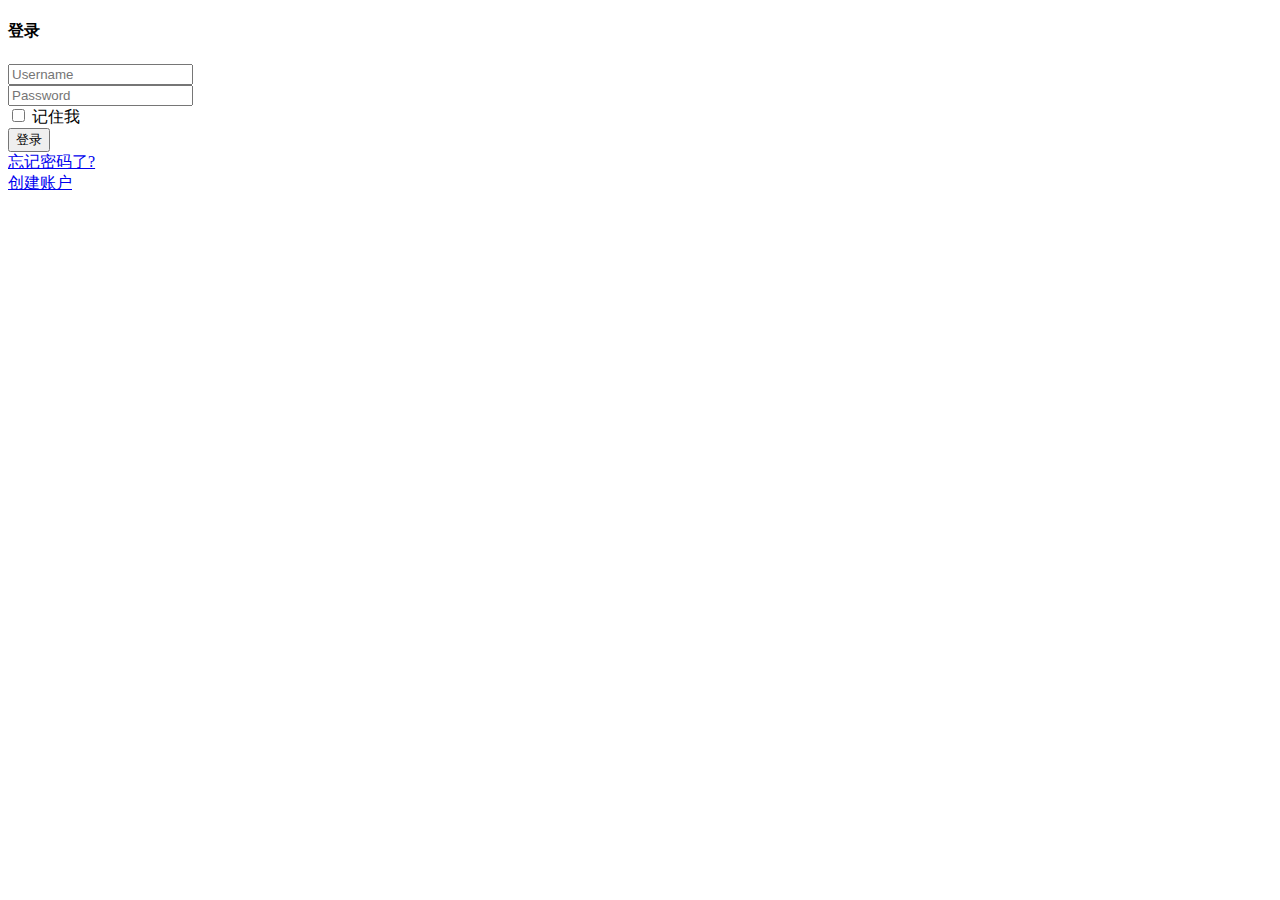
==== src/main/resources/templates/login.html @ aea695ff "spring boot  搭建" ====
<!DOCTYPE html>
<html>

<!-- source http://www.scnoob.com More templates http://www.scnoob.com/moban -->
<head>
<meta charset="utf-8">
<meta name="viewport" content="width=device-width, initial-scale=1, shrink-to-fit=no">
<title>Inspire - Admin and Dashboard Template</title>

<link rel="stylesheet" type="text/css" href="../assets/css/bootstrap.min.css">

<link rel="stylesheet" type="text/css" href="../assets/fonts/line-icons.css">

<link rel="stylesheet" type="text/css" href="../assets/css/main.css">

<link rel="stylesheet" type="text/css" href="../assets/css/responsive.css">
</head>
<body>
<div class="wrapper-page">
<div class="container">
<div class="row justify-content-center">
<div class="col-lg-5 col-md-12 col-xs-12">
<div class="card">
<div class="card-header border-bottom text-center">
<h4 class="card-title">登录</h4>
</div>
<div class="card-body">
<form class="form-horizontal m-t-20" action="/login/to_login_page">
<div class="form-group">
<input class="form-control" type="text" required="" placeholder="Username">
</div>
<div class="form-group">
<input class="form-control" type="password" required="" placeholder="Password">
</div>
<div class="form-group">
<div class="custom-control custom-checkbox">
<input type="checkbox" class="custom-control-input" id="customCheck1">
<label class="custom-control-label" for="customCheck1">记住我</label>
</div>
</div>
<div class="form-group text-center m-t-20">
<button class="btn btn-common btn-block" type="submit" >登录</button>
</div>
<div class="form-group">
<div class="float-right">
<a href="forgot-password.html" class="text-muted"><i class="lni-lock"></i> 忘记密码了?</a>
</div>
<div class="float-left">
<a href="sign-up.html" class="text-muted"><i class="lni-user"></i> 创建账户</a>
</div>
</div>
</form>
</div>
</div>
</div>
</div>
</div>
</div>

<div id="preloader">
<div class="loader" id="loader-1"></div>
</div>


<script src="../assets/js/jquery-min.js"></script>
<script src="../assets/js/popper.min.js"></script>
<script src="../assets/js/bootstrap.min.js"></script>
<script src="../assets/js/jquery.app.js"></script>
<script src="../assets/js/main.js"></script>
</body>

<!-- source http://www.scnoob.com More templates http://www.scnoob.com/moban -->
</html>
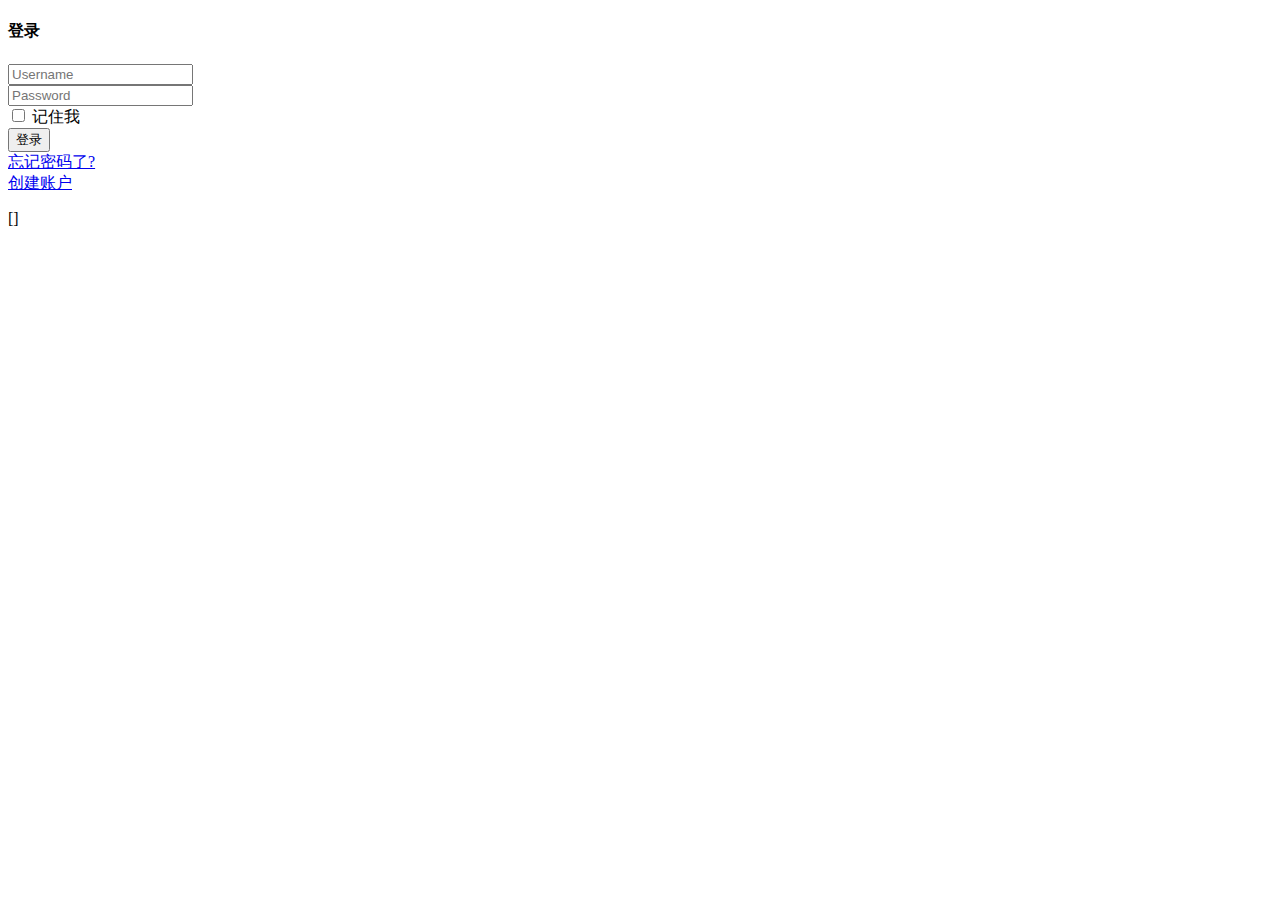
==== commit 43f2957b: "spring boot  登录" ====
--- a/src/main/resources/templates/login.html
+++ b/src/main/resources/templates/login.html
@@ -1,5 +1,5 @@
 <!DOCTYPE html>
-<html>
+<html xmlns:th="http://www.springframework.org/schema/jdbc">
 
 <!-- source http://www.scnoob.com More templates http://www.scnoob.com/moban -->
 <head>
@@ -14,6 +14,7 @@
 <link rel="stylesheet" type="text/css" href="../assets/css/main.css">
 
 <link rel="stylesheet" type="text/css" href="../assets/css/responsive.css">
+    <script th:src="@{/js/time.js}"></script>
 </head>
 <body>
 <div class="wrapper-page">
@@ -25,12 +26,12 @@
 <h4 class="card-title">登录</h4>
 </div>
 <div class="card-body">
-<form class="form-horizontal m-t-20" action="/login/to_login_page">
+<form class="form-horizontal m-t-20" id="login_action" name="login_action" action="/login/login_action">
 <div class="form-group">
-<input class="form-control" type="text" required="" placeholder="Username">
+<input class="form-control" type="text" name="userName" id="userName" required="" placeholder="Username">
 </div>
 <div class="form-group">
-<input class="form-control" type="password" required="" placeholder="Password">
+<input class="form-control" type="password" name="password" id="password" required="" placeholder="Password">
 </div>
 <div class="form-group">
 <div class="custom-control custom-checkbox">
@@ -39,7 +40,7 @@
 </div>
 </div>
 <div class="form-group text-center m-t-20">
-<button class="btn btn-common btn-block" type="submit" >登录</button>
+<button class="btn btn-common btn-block"  type="submit" >登录</button>
 </div>
 <div class="form-group">
 <div class="float-right">
@@ -50,6 +51,8 @@
 </div>
 </div>
 </form>
+
+    <div> <p th:text="${session.errormsg}">[]</p></div>
 </div>
 </div>
 </div>
